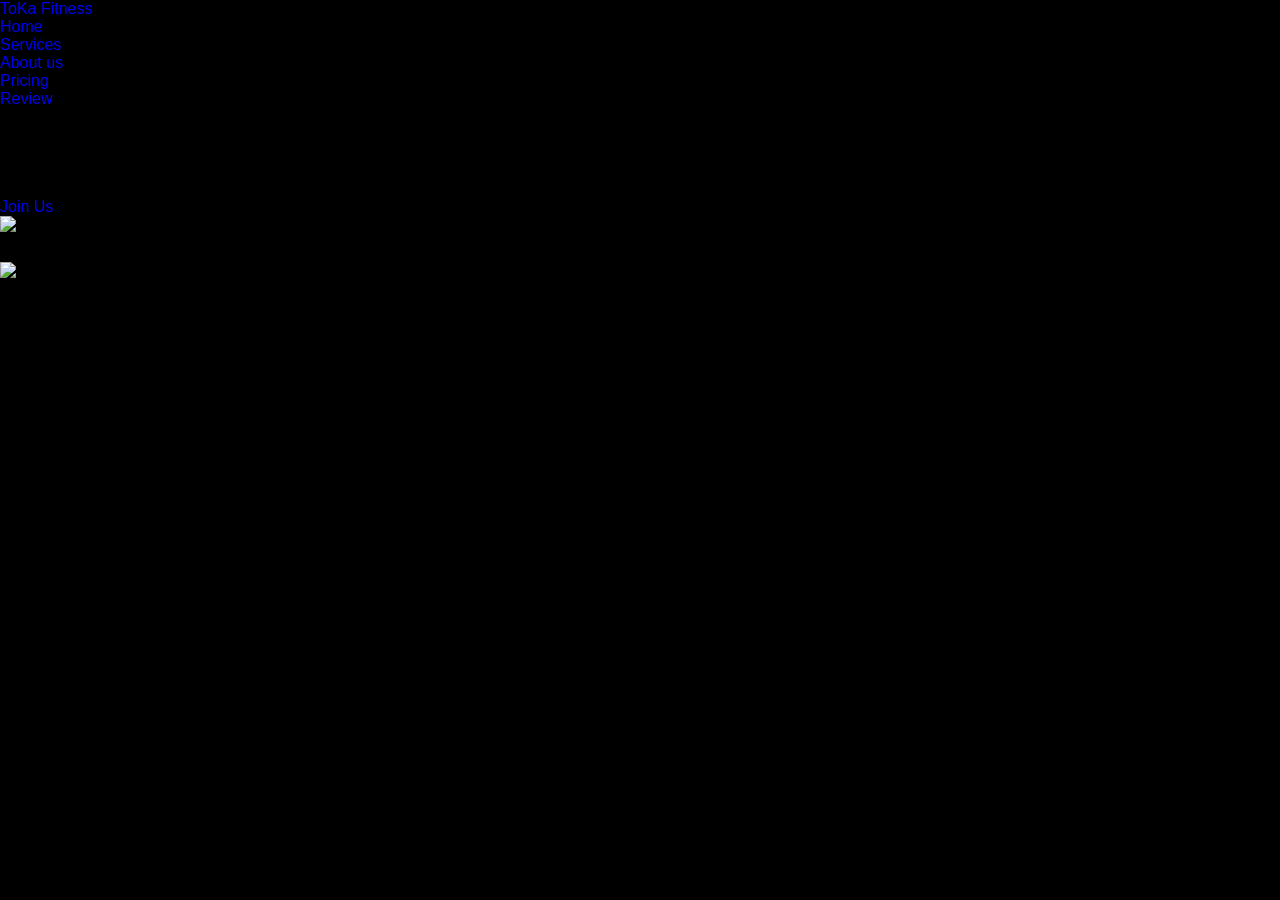
==== index.html @ acfe5ee8 "Add files via upload" ====
<!DOCTYPE html>
<html lang="en">
  <head>
    <meta charse="UTF-8">
    <meta name="viewport" content="width=device-width, initial-scale=1.0">
    <link rel="stylesheet" href="style.css">
    <title>ToKa Fitness</title>
  </head>
<body> 
  <!-- Header section -->

  <header>
    <a href="#home" class="logo">ToKa <span>Fitness</span></a>

    <div class="bx bx-menu" id="menu-icon"></div>

    <ul class="navbar">
      <li><a href="#home">Home</a></li>
      <li><a href="#services">Services</a></li>
      <li><a href="#about">About us</a></li>
      <li><a href="#plans">Pricing</a></li>
      <li><a href="#review">Review</a></li>
    </ul>
  </header>
  
  <!-- Home section code -->
   <section class="home" id="home">
    <div class="home-content">

      <h3>Build Your</h3>
      <h1>Dream Physique</h1>
      <h3><span class= "multiple-text"> Bodybuilding</span></h3>

      <p>Lorem ipsum dolor sit amet consectetur, adipisicing elit. Laborisosam magni quia magnam nemo verita.</p>

      <a href="#" class="btn">Join Us</a>
      <div class="home-img">
        <img src="" alt="Home Image"
      </div>

    </div>
   </section>

   <!-- Service section code -->

   <section class="Services" id="Services">
    <h2 class="heading">Our <Span>Services</Span></h2>

    <div class="services-content">
      <img src="" alt="0">
    </div>
   </section>
</body>
</html>
---- style.css ----
*{
    margin: 0;
    padding: 0%;
    box-sizing: border-box;
    text-decoration: none;
    list-style: none;
    border: none;
    outline: none;
    scroll-behavior: smooth;
    font-family: -apple-system, sans-serif;
}

:root{
    background-color: black;
    s
}
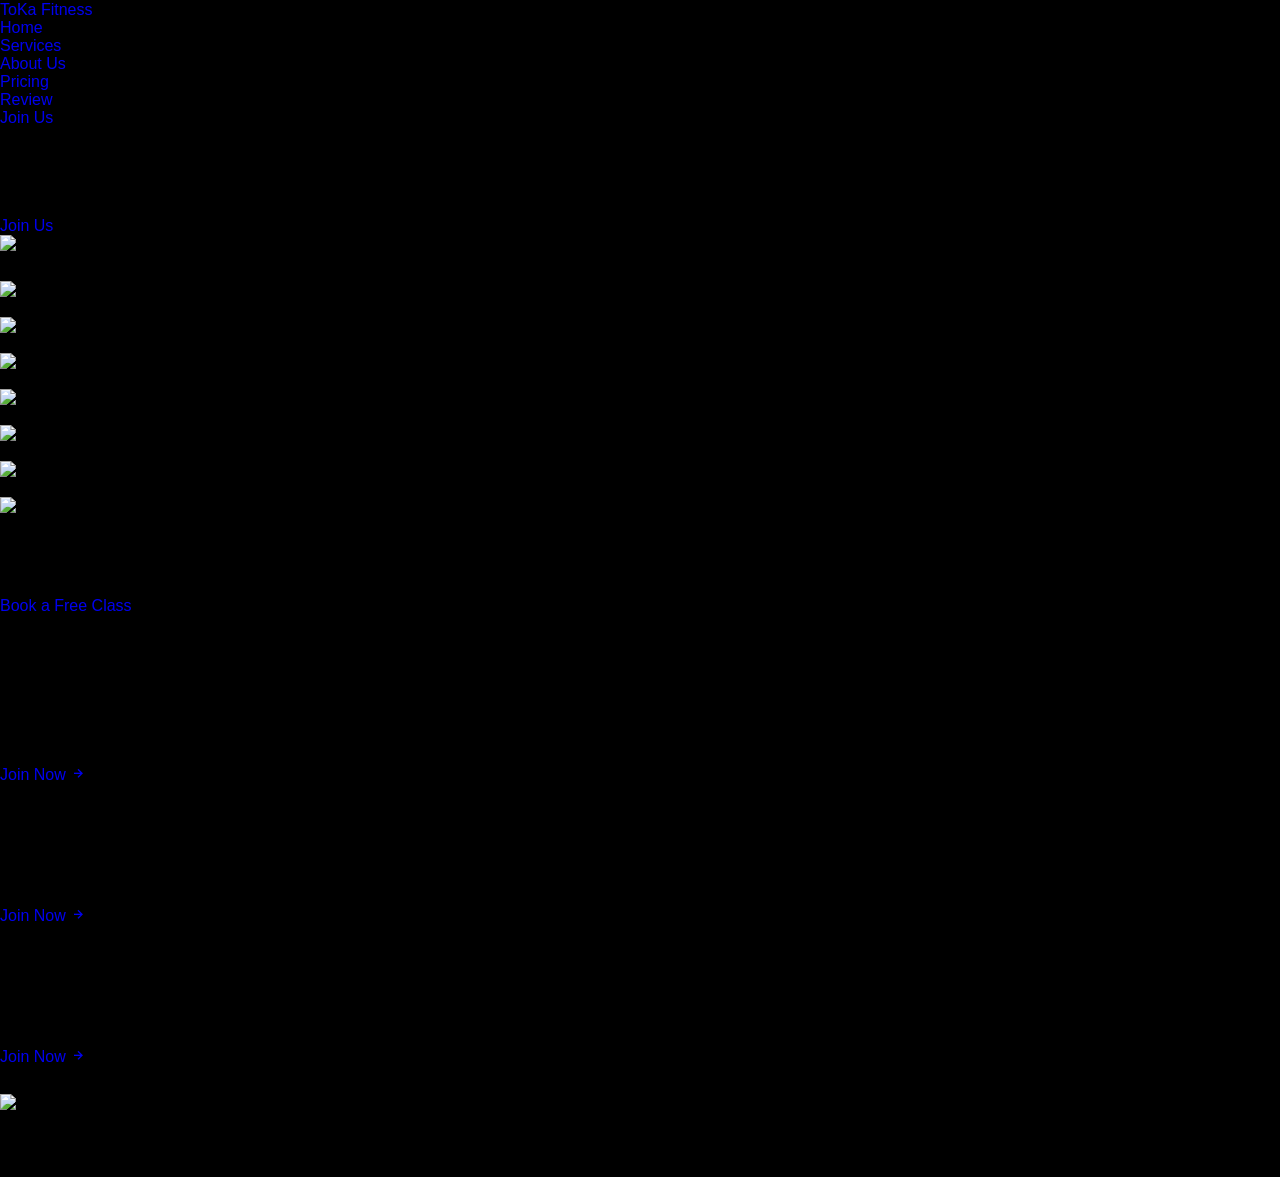
==== commit 8ba816eb: "Update index.html" ====
--- a/index.html
+++ b/index.html
@@ -1,54 +1,173 @@
 <!DOCTYPE html>
 <html lang="en">
-  <head>
-    <meta charse="UTF-8">
+<head>
+    <meta charset="UTF-8">
     <meta name="viewport" content="width=device-width, initial-scale=1.0">
+    <title>ToKa Fitness</title>
+    <!-- Boxicons for menu and social icons -->
+    <link href='https://unpkg.com/boxicons@2.1.4/css/boxicons.min.css' rel='stylesheet'>
     <link rel="stylesheet" href="style.css">
-    <title>ToKa Fitness</title>
-  </head>
-<body> 
-  <!-- Header section -->
+</head>
+<body>
 
-  <header>
-    <a href="#home" class="logo">ToKa <span>Fitness</span></a>
+    <!-- Header Section -->
+    <header>
+        <a href="#home" class="logo">ToKa <span>Fitness</span></a>
 
-    <div class="bx bx-menu" id="menu-icon"></div>
+        <div class="bx bx-menu" id="menu-icon"></div>
 
-    <ul class="navbar">
-      <li><a href="#home">Home</a></li>
-      <li><a href="#services">Services</a></li>
-      <li><a href="#about">About us</a></li>
-      <li><a href="#plans">Pricing</a></li>
-      <li><a href="#review">Review</a></li>
-    </ul>
-  </header>
-  
-  <!-- Home section code -->
-   <section class="home" id="home">
-    <div class="home-content">
+        <ul class="navbar">
+            <li><a href="#home">Home</a></li>
+            <li><a href="#services">Services</a></li>
+            <li><a href="#about">About Us</a></li>
+            <li><a href="#plans">Pricing</a></li>
+            <li><a href="#review">Review</a></li>
+        </ul>
 
-      <h3>Build Your</h3>
-      <h1>Dream Physique</h1>
-      <h3><span class= "multiple-text"> Bodybuilding</span></h3>
+        <div class="top-btn">
+            <a href="#" class="nav-btn open-modal" data-plan="Free Trial">Join Us</a>
+        </div>
+    </header>
 
-      <p>Lorem ipsum dolor sit amet consectetur, adipisicing elit. Laborisosam magni quia magnam nemo verita.</p>
+    <!-- Home Section -->
+    <section class="home" id="home">
+        <div class="home-content">
+            <h3>Build Your</h3>
+            <h1>Dream Physique</h1>
+            <h3><span class="multiple-text">Bodybuilding</span></h3>
 
-      <a href="#" class="btn">Join Us</a>
-      <div class="home-img">
-        <img src="" alt="Home Image"
-      </div>
+            <p>Push past your limits with state-of-the-art equipment, expert coaching, and a community dedicated to helping you become stronger every day.</p>
 
-    </div>
-   </section>
+            <a href="#plans" class="btn">Join Us</a>
+        </div>
 
-   <!-- Service section code -->
+        <div class="home-img">
+            <img src="https://images.unsplash.com/photo-1534438327276-14e5300c3a48?auto=format&fit=crop&w=900&q=80" alt="ToKa Fitness Gym">
+        </div>
+    </section>
 
-   <section class="Services" id="Services">
-    <h2 class="heading">Our <Span>Services</Span></h2>
+    <!-- Services Section -->
+    <section class="services" id="services">
+        <h2 class="heading">Our <span>Services</span></h2>
 
-    <div class="services-content">
-      <img src="" alt="0">
-    </div>
-   </section>
-</body>
-</html>+        <div class="services-content">
+            <div class="row">
+                <img src="https://images.unsplash.com/photo-1581009146145-b5ef050c2e1e?auto=format&fit=crop&w=600&q=80" alt="Physical Fitness">
+                <h4>Physical Fitness</h4>
+            </div>
+
+            <div class="row">
+                <img src="https://images.unsplash.com/photo-1517836357463-d25dfeac3438?auto=format&fit=crop&w=600&q=80" alt="Weight Gain">
+                <h4>Weight Gain</h4>
+            </div>
+
+            <div class="row">
+                <img src="https://images.unsplash.com/photo-1526506118085-60ce8714f8c5?auto=format&fit=crop&w=600&q=80" alt="Strength Training">
+                <h4>Strength Training</h4>
+            </div>
+
+            <div class="row">
+                <img src="https://images.unsplash.com/photo-1518611012118-696072aa579a?auto=format&fit=crop&w=600&q=80" alt="Fat Loss">
+                <h4>Fat Loss</h4>
+            </div>
+
+            <div class="row">
+                <img src="https://images.unsplash.com/photo-1583454110551-21f2fa2afe61?auto=format&fit=crop&w=600&q=80" alt="Weightlifting">
+                <h4>Weightlifting</h4>
+            </div>
+
+            <div class="row">
+                <img src="https://images.unsplash.com/photo-1552674605-db6ffd4facb5?auto=format&fit=crop&w=600&q=80" alt="Running & Cardio">
+                <h4>Running & Cardio</h4>
+            </div>
+        </div>
+    </section>
+
+    <!-- About Section -->
+    <section class="about" id="about">
+        <div class="about-img">
+            <img src="https://images.unsplash.com/photo-1571019614242-c5c5dee9f50b?auto=format&fit=crop&w=800&q=80" alt="About ToKa Fitness">
+        </div>
+
+        <div class="about-content">
+            <h2 class="heading">Why Choose <span>Us?</span></h2>
+            <p>Our diverse membership base creates a friendly and supportive atmosphere, where you can make friends and stay motivated.</p>
+            <p>Whether you are stepping into a gym for the first time or preparing for a competition, our certified trainers tailor every workout to your goals.</p>
+            <p>We offer 24/7 access, modern recovery zones, and nutrition guidance so you get results inside and outside the weight room.</p>
+            <a href="#" class="btn open-modal" data-plan="Free Class">Book a Free Class</a>
+        </div>
+    </section>
+
+    <!-- Pricing Plans Section -->
+    <section class="plans" id="plans">
+        <h2 class="heading">Our <span>Plans</span></h2>
+
+        <div class="plans-content">
+            <div class="box">
+                <h3>BASIC</h3>
+                <h2><span>$29/Month</span></h2>
+                <ul>
+                    <li>Smart workout plan</li>
+                    <li>At-home workouts</li>
+                    <li>Full gym floor access</li>
+                    <li>Locker room access</li>
+                </ul>
+                <a href="#" class="open-modal" data-plan="Basic ($29/mo)">
+                    Join Now
+                    <i class='bx bx-right-arrow-alt'></i>
+                </a>
+            </div>
+
+            <div class="box">
+                <h3>PRO</h3>
+                <h2><span>$59/Month</span></h2>
+                <ul>
+                    <li>Pro GYMs access</li>
+                    <li>Smart workout plan</li>
+                    <li>Group fitness classes</li>
+                    <li>1 Personal training session</li>
+                </ul>
+                <a href="#" class="open-modal" data-plan="Pro ($59/mo)">
+                    Join Now
+                    <i class='bx bx-right-arrow-alt'></i>
+                </a>
+            </div>
+
+            <div class="box">
+                <h3>PREMIUM</h3>
+                <h2><span>$99/Month</span></h2>
+                <ul>
+                    <li>ELITE Gyms & Classes</li>
+                    <li>Pro GYMs access</li>
+                    <li>Custom nutrition & meal plan</li>
+                    <li>Weekly personal training</li>
+                </ul>
+                <a href="#" class="open-modal" data-plan="Premium ($99/mo)">
+                    Join Now
+                    <i class='bx bx-right-arrow-alt'></i>
+                </a>
+            </div>
+        </div>
+    </section>
+
+    <!-- Review Section -->
+    <section class="review" id="review">
+        <div class="review-box">
+            <h2 class="heading">Client <span>Reviews</span></h2>
+
+            <div class="wrapper">
+                <div class="review-item">
+                    <img src="https://images.unsplash.com/photo-1507003211169-0a1dd7228f2d?auto=format&fit=crop&w=300&q=80" alt="John">
+                    <h2>John</h2>
+                    <div class="rating">
+                        <i class='bx bxs-star' id="star"></i>
+                        <i class='bx bxs-star' id="star"></i>
+                        <i class='bx bxs-star' id="star"></i>
+                        <i class='bx bxs-star' id="star"></i>
+                        <i class='bx bxs-star' id="star"></i>
+                    </div>
+                    <p>"ToKa Fitness completely changed my routine. The trainers actually check your form and keep you accountable every week."</p>
+                </div>
+
+                <div class="review-item">
+                    <img src="
